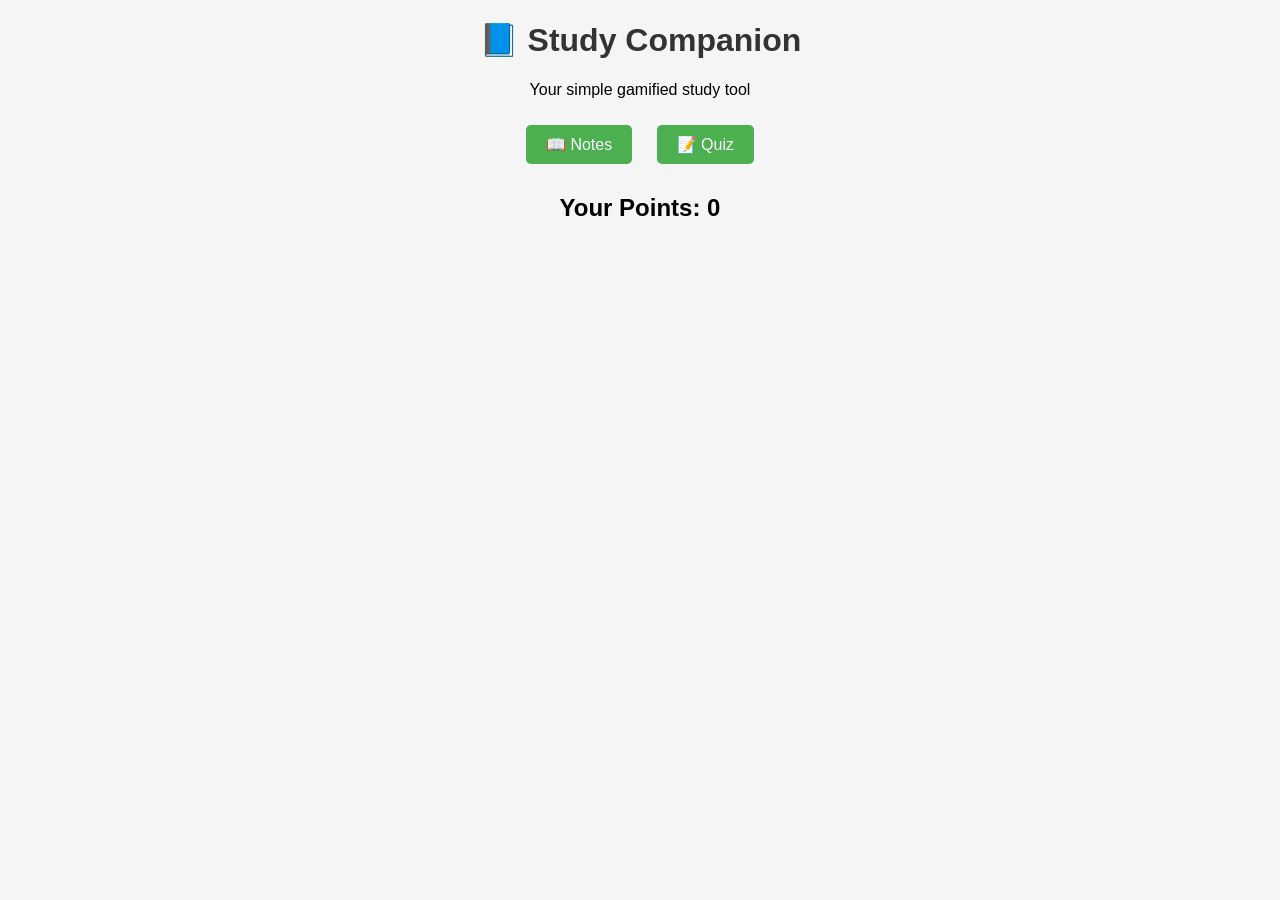
==== index.html @ f10fcd60 "Add files via upload" ====
<!DOCTYPE html>
<html lang="en">
<head>
  <meta charset="UTF-8">
  <title>Study Companion</title>
  <link rel="stylesheet" href="style.css">
</head>
<body>

  <h1>📘 Study Companion</h1>
  <p>Your simple gamified study tool</p>

  <div class="nav">
    <a href="notes.html">📖 Notes</a>
    <a href="quiz.html">📝 Quiz</a>
  </div>

  <h2>Your Points: <span id="points">0</span></h2>

  <script src="script.js"></script>
</body>
</html>
---- style.css ----
body {
  font-family: Arial, sans-serif;
  text-align: center;
  background-color: #f5f5f5;
}

h1 {
  color: #333;
}

.nav a {
  display: inline-block;
  margin: 10px;
  padding: 10px 20px;
  background-color: #4CAF50;
  color: white;
  text-decoration: none;
  border-radius: 5px;
}

.note {
  background: white;
  padding: 15px;
  margin: 10px auto;
  width: 60%;
  border-radius: 8px;
}

button {
  padding: 10px;
  margin: 5px;
  cursor: pointer;
}
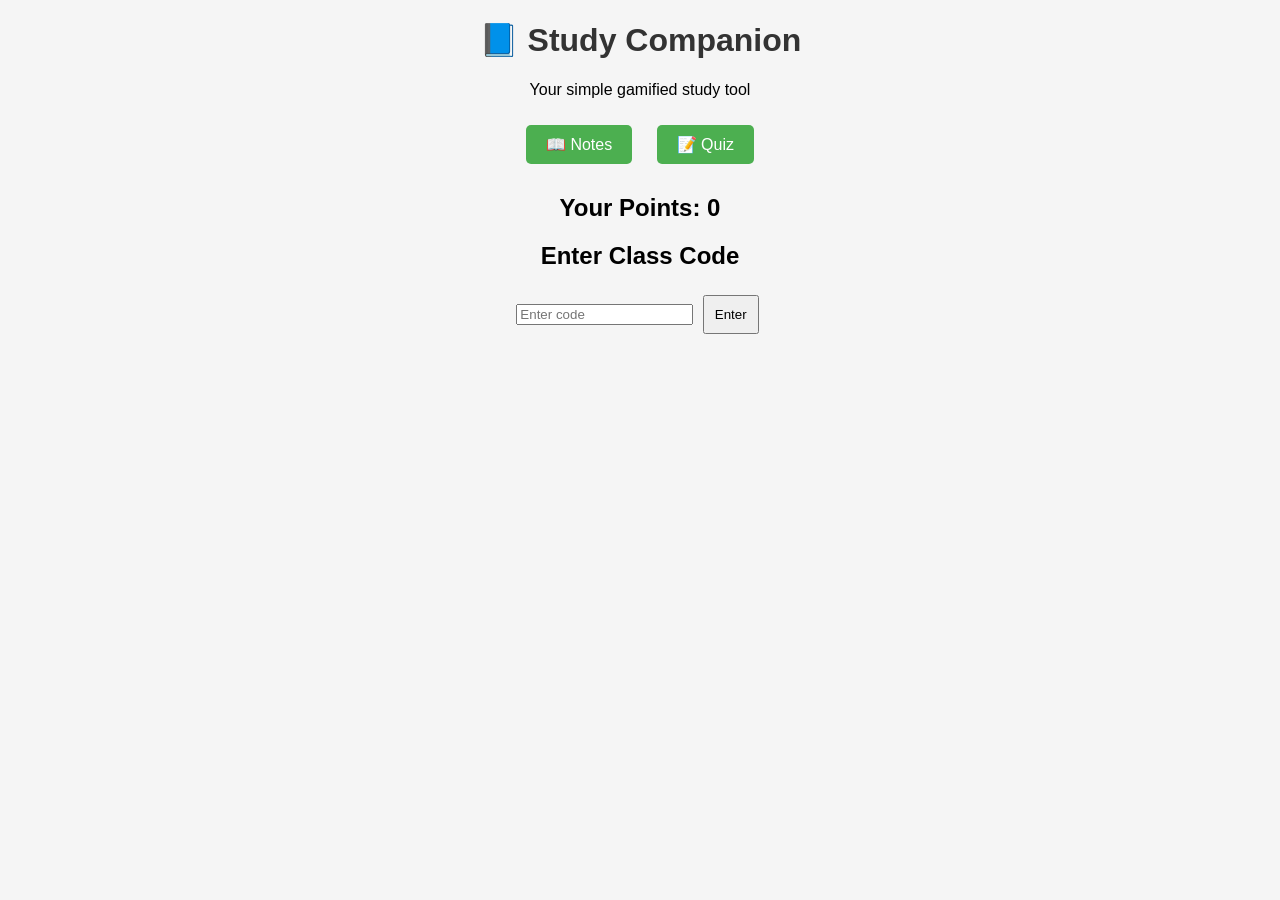
==== commit 3b1b4b38: "Update index.html" ====
--- a/index.html
+++ b/index.html
@@ -17,6 +17,10 @@
 
   <h2>Your Points: <span id="points">0</span></h2>
 
+  <h2>Enter Class Code</h2>
+<input type="text" id="classCode" placeholder="Enter code">
+<button onclick="enterClass()">Enter</button>
+
   <script src="script.js"></script>
 </body>
-</html>+</html>
